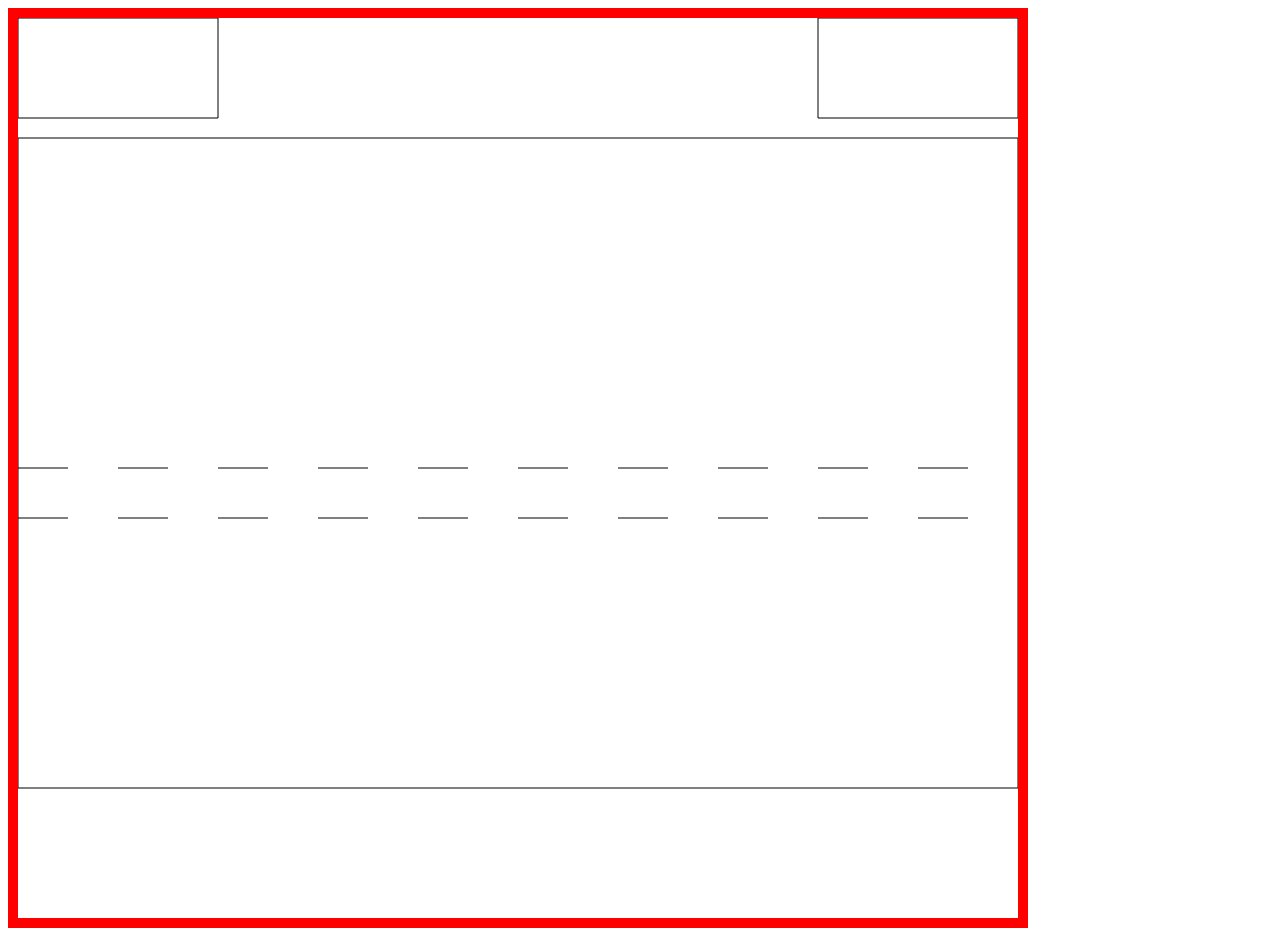
==== concept_art.html @ 1a1c0007 "added tons of shi*" ====
<!DOCTYPE html>
<html lang="en">
<head>
    <meta charset="UTF-8">
    <meta name="viewport" content="width=device-width, initial-scale=1.0">
    <title>Document</title>
    <style>
        canvas{
			border: rgb(255, 0, 0) 10px solid;
			}
    </style>
</head>
<body>
    <canvas id="canvas" width="1000" height="900">
		</canvas>
        <script>
				const canvas = document.getElementById("canvas");
				const ctx = canvas.getContext("2d");

                //draw the score box
                ctx.fillStyle = "black";
                ctx.beginPath();                
                ctx.rect(0,0,200,100);
                ctx.stroke();
                
                //draw the lives box
                ctx.fillStyle = "black";
                ctx.beginPath();                
                ctx.rect(800,0,200,100);
                ctx.stroke();

                //draw the edge of the road
                ctx.fillStyle = "black";
                ctx.beginPath();
                ctx.rect(0,120,1000,650);
                ctx.stroke();

                //draw the upper middle line of the road
                ctx.fillStyle = "yellow";
                ctx.beginPath();
                ctx.moveTo(0,450);
                ctx.lineTo(50,450);
                ctx.stroke();

                ctx.fillStyle = "yellow";
                ctx.beginPath();
                ctx.moveTo(100,450);
                ctx.lineTo(150,450);
                ctx.stroke();

                ctx.fillStyle = "yellow";
                ctx.beginPath();
                ctx.moveTo(200,450);
                ctx.lineTo(250,450);
                ctx.stroke();

                ctx.fillStyle = "yellow";
                ctx.beginPath();
                ctx.moveTo(300,450);
                ctx.lineTo(350,450);
                ctx.stroke();

                ctx.fillStyle = "yellow";
                ctx.beginPath();
                ctx.moveTo(400,450);
                ctx.lineTo(450,450);
                ctx.stroke();

                ctx.fillStyle = "yellow";
                ctx.beginPath();
                ctx.moveTo(500,450);
                ctx.lineTo(550,450);
                ctx.stroke();

                ctx.fillStyle = "yellow";
                ctx.beginPath();
                ctx.moveTo(600,450);
                ctx.lineTo(650,450);
                ctx.stroke();

                ctx.fillStyle = "yellow";
                ctx.beginPath();
                ctx.moveTo(700,450);
                ctx.lineTo(750,450);
                ctx.stroke();

                ctx.fillStyle = "yellow";
                ctx.beginPath();
                ctx.moveTo(800,450);
                ctx.lineTo(850,450);
                ctx.stroke();

                ctx.fillStyle = "yellow";
                ctx.beginPath();
                ctx.moveTo(900,450);
                ctx.lineTo(950,450);
                ctx.stroke();

                //draw the lower middle line of the road
                ctx.fillStyle = "yellow";
                ctx.beginPath();
                ctx.moveTo(0,500);
                ctx.lineTo(50,500);
                ctx.stroke();

                ctx.fillStyle = "yellow";
                ctx.beginPath();
                ctx.moveTo(100,500);
                ctx.lineTo(150,500);
                ctx.stroke();

                ctx.fillStyle = "yellow";
                ctx.beginPath();
                ctx.moveTo(200,500);
                ctx.lineTo(250,500);
                ctx.stroke();

                ctx.fillStyle = "yellow";
                ctx.beginPath();
                ctx.moveTo(300,500);
                ctx.lineTo(350,500);
                ctx.stroke();

                ctx.fillStyle = "yellow";
                ctx.beginPath();
                ctx.moveTo(400,500);
                ctx.lineTo(450,500);
                ctx.stroke();

                ctx.fillStyle = "yellow";
                ctx.beginPath();
                ctx.moveTo(500,500);
                ctx.lineTo(550,500);
                ctx.stroke();

                ctx.fillStyle = "yellow";
                ctx.beginPath();
                ctx.moveTo(600,500);
                ctx.lineTo(650,500);
                ctx.stroke();

                ctx.fillStyle = "yellow";
                ctx.beginPath();
                ctx.moveTo(700,500);
                ctx.lineTo(750,500);
                ctx.stroke();

                ctx.fillStyle = "yellow";
                ctx.beginPath();
                ctx.moveTo(800,500);
                ctx.lineTo(850,500);
                ctx.stroke();

                ctx.fillStyle = "yellow";
                ctx.beginPath();
                ctx.moveTo(900,500);
                ctx.lineTo(950,500);
                ctx.stroke();
                
        </script>        
</body>
</html>
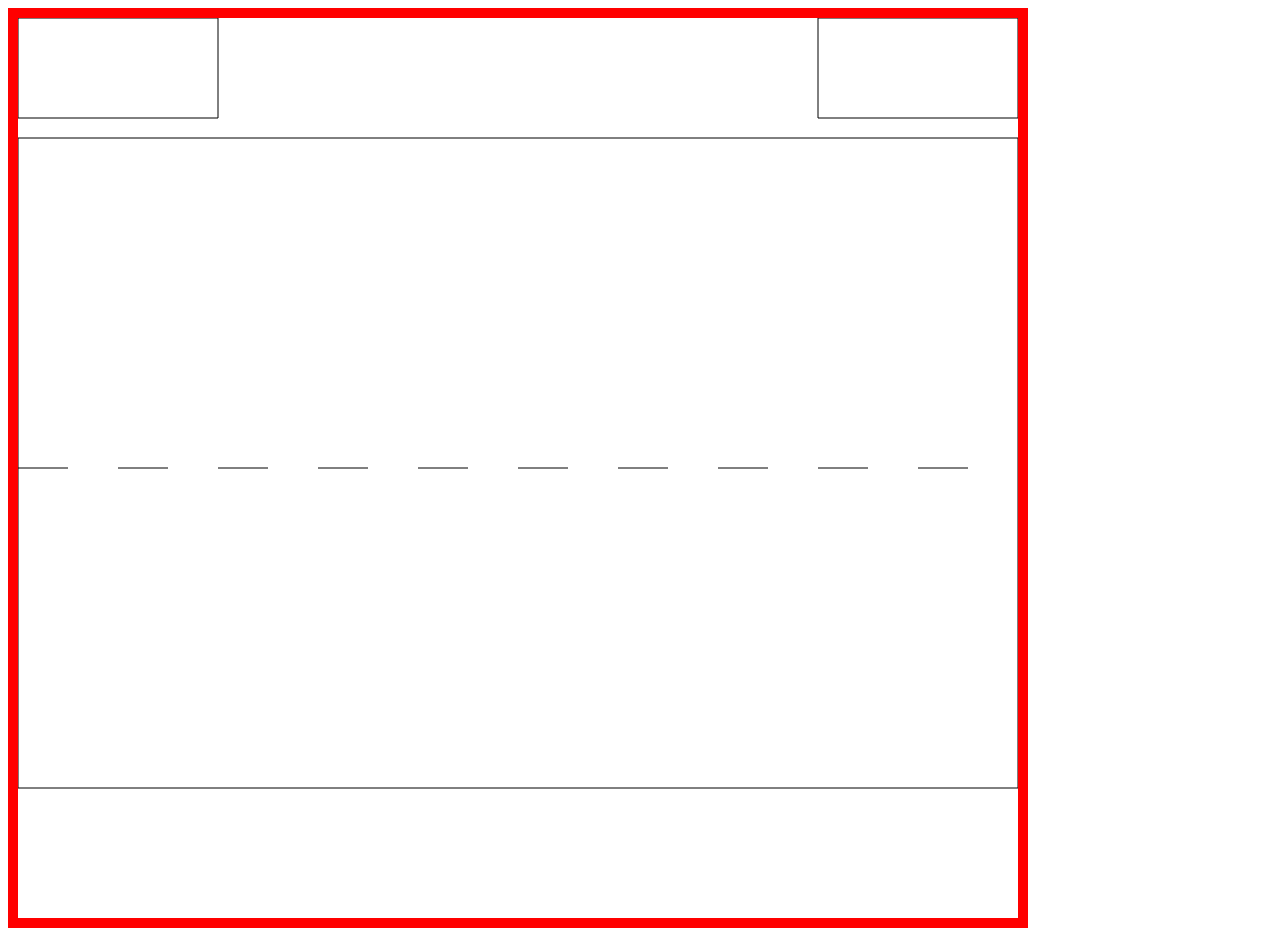
==== commit a7aeaa83: "removed some irrelevant things" ====
--- a/concept_art.html
+++ b/concept_art.html
@@ -95,67 +95,6 @@
                 ctx.moveTo(900,450);
                 ctx.lineTo(950,450);
                 ctx.stroke();
-
-                //draw the lower middle line of the road
-                ctx.fillStyle = "yellow";
-                ctx.beginPath();
-                ctx.moveTo(0,500);
-                ctx.lineTo(50,500);
-                ctx.stroke();
-
-                ctx.fillStyle = "yellow";
-                ctx.beginPath();
-                ctx.moveTo(100,500);
-                ctx.lineTo(150,500);
-                ctx.stroke();
-
-                ctx.fillStyle = "yellow";
-                ctx.beginPath();
-                ctx.moveTo(200,500);
-                ctx.lineTo(250,500);
-                ctx.stroke();
-
-                ctx.fillStyle = "yellow";
-                ctx.beginPath();
-                ctx.moveTo(300,500);
-                ctx.lineTo(350,500);
-                ctx.stroke();
-
-                ctx.fillStyle = "yellow";
-                ctx.beginPath();
-                ctx.moveTo(400,500);
-                ctx.lineTo(450,500);
-                ctx.stroke();
-
-                ctx.fillStyle = "yellow";
-                ctx.beginPath();
-                ctx.moveTo(500,500);
-                ctx.lineTo(550,500);
-                ctx.stroke();
-
-                ctx.fillStyle = "yellow";
-                ctx.beginPath();
-                ctx.moveTo(600,500);
-                ctx.lineTo(650,500);
-                ctx.stroke();
-
-                ctx.fillStyle = "yellow";
-                ctx.beginPath();
-                ctx.moveTo(700,500);
-                ctx.lineTo(750,500);
-                ctx.stroke();
-
-                ctx.fillStyle = "yellow";
-                ctx.beginPath();
-                ctx.moveTo(800,500);
-                ctx.lineTo(850,500);
-                ctx.stroke();
-
-                ctx.fillStyle = "yellow";
-                ctx.beginPath();
-                ctx.moveTo(900,500);
-                ctx.lineTo(950,500);
-                ctx.stroke();
                 
         </script>        
 </body>
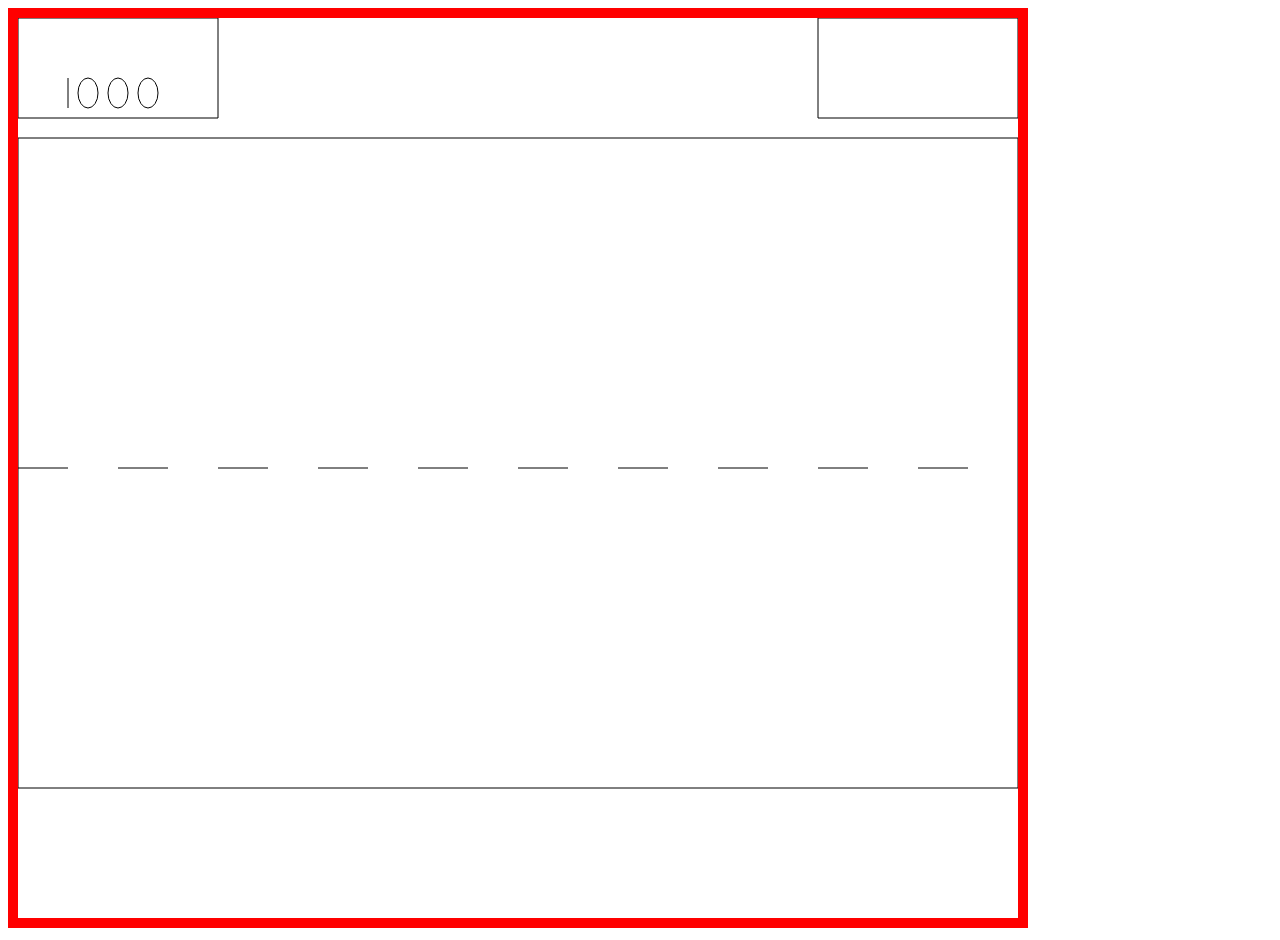
==== commit ae600a94: "added lots of stuff" ====
--- a/concept_art.html
+++ b/concept_art.html
@@ -18,17 +18,41 @@
 				const ctx = canvas.getContext("2d");
 
                 //draw the score box
+                    //box
                 ctx.fillStyle = "black";
                 ctx.beginPath();                
                 ctx.rect(0,0,200,100);
                 ctx.stroke();
-                
+                    //words/numbers
+                ctx.fillStyle = "black";
+                ctx.beginPath();
+                ctx.moveTo(50,60);
+                ctx.lineTo(50,90);
+                ctx.stroke();
+
+                ctx.fillStyle = "black";
+                ctx.beginPath();
+                ctx.ellipse(70, 75, 10, 15, 0, 0, 2*Math.PI);
+                ctx.stroke();
+
+                ctx.fillStyle = "black";
+                ctx.beginPath();
+                ctx.ellipse(100, 75, 10, 15, 0, 0, 2*Math.PI);
+                ctx.stroke();
+
+                ctx.fillStyle = "black";
+                ctx.beginPath();
+                ctx.ellipse(130, 75, 10, 15, 0, 0, 2*Math.PI);
+                ctx.stroke();
+
                 //draw the lives box
+                    //box
                 ctx.fillStyle = "black";
                 ctx.beginPath();                
                 ctx.rect(800,0,200,100);
                 ctx.stroke();
-
+                    //hearts
+                ctx.fillStyle = "black"
                 //draw the edge of the road
                 ctx.fillStyle = "black";
                 ctx.beginPath();
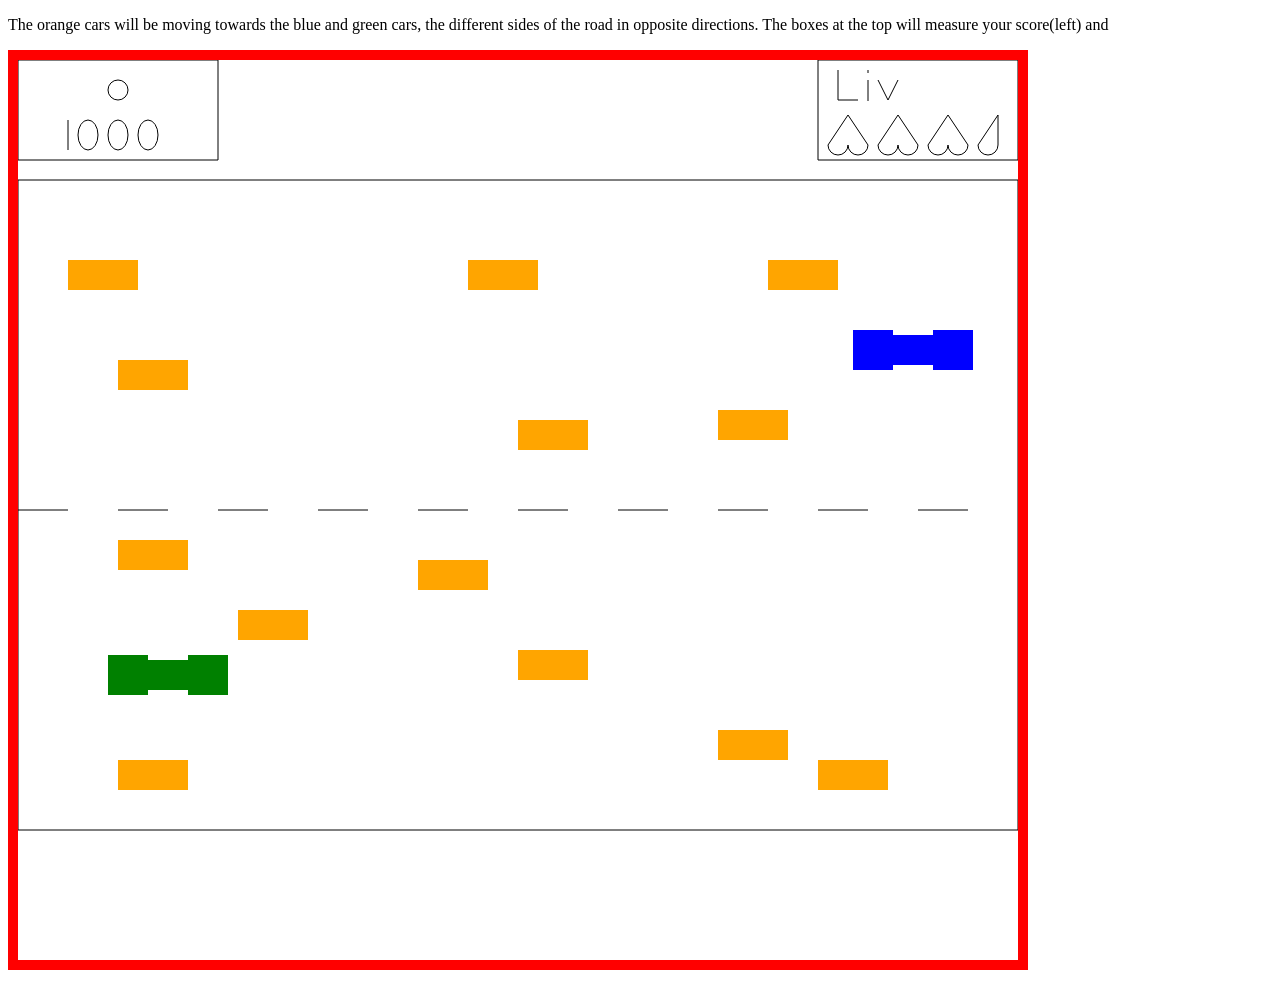
==== commit c029f69f: "added the cars and some info" ====
--- a/concept_art.html
+++ b/concept_art.html
@@ -11,6 +11,11 @@
     </style>
 </head>
 <body>
+    <p>
+        The orange cars will be moving towards the blue and green cars, the different sides of the road in opposite directions.
+        The boxes at the top will measure your score(left) and
+        
+    </p>
     <canvas id="canvas" width="1000" height="900">
 		</canvas>
         <script>
@@ -23,7 +28,7 @@
                 ctx.beginPath();                
                 ctx.rect(0,0,200,100);
                 ctx.stroke();
-                    //words/numbers
+                    //numbers
                 ctx.fillStyle = "black";
                 ctx.beginPath();
                 ctx.moveTo(50,60);
@@ -44,6 +49,11 @@
                 ctx.beginPath();
                 ctx.ellipse(130, 75, 10, 15, 0, 0, 2*Math.PI);
                 ctx.stroke();
+                    //words
+                ctx.fillStyle = "black";
+                ctx.beginPath();
+                ctx.arc(100,30,10,0,2*Math.PI);    
+                ctx.stroke();
 
                 //draw the lives box
                     //box
@@ -51,10 +61,131 @@
                 ctx.beginPath();                
                 ctx.rect(800,0,200,100);
                 ctx.stroke();
-                    //hearts
-                ctx.fillStyle = "black"
+                    //words
+                ctx.fillStyle = "black";
+                ctx.beginPath();
+                ctx.moveTo(820,10);
+                ctx.lineTo(820,40);
+                ctx.stroke();
+
+                ctx.fillStyle = "black";
+                ctx.beginPath();
+                ctx.moveTo(840,40);
+                ctx.lineTo(820,40);
+                ctx.stroke();
+
+                ctx.fillStyle = "black";
+                ctx.beginPath();
+                ctx.moveTo(850,20);
+                ctx.lineTo(850,41);
+                ctx.stroke();
+
+                ctx.fillStyle = "black";
+                ctx.beginPath();
+                ctx.moveTo(850,10);
+                ctx.lineTo(850,13);
+                ctx.stroke();
+
+                 ctx.fillStyle = "black";
+                ctx.beginPath();
+                ctx.moveTo(860,20);
+                ctx.lineTo(870,40);
+                ctx.stroke();
+
+                  ctx.fillStyle = "black";
+                ctx.beginPath();
+                ctx.moveTo(880,20);
+                ctx.lineTo(870,40);
+                ctx.stroke();
+
+
+                    //hearts (sorry their upside down, I can't figure out how to fix that)
+                        //tops
+                ctx.fillStyle = "black"
+				ctx.beginPath();
+				ctx.arc(820,85,10,0,1*Math.PI);
+				ctx.stroke();
+
+                ctx.fillStyle = "black"
+				ctx.beginPath();
+				ctx.arc(840,85,10,0,1*Math.PI);
+				ctx.stroke();
+
+                ctx.fillStyle = "black"
+				ctx.beginPath();
+				ctx.arc(870,85,10,0,1*Math.PI);
+				ctx.stroke();
+
+                ctx.fillStyle = "black"
+				ctx.beginPath();
+				ctx.arc(890,85,10,0,1*Math.PI);
+				ctx.stroke();
+
+                ctx.fillStyle = "black"
+				ctx.beginPath();
+				ctx.arc(920,85,10,0,1*Math.PI);
+				ctx.stroke();
+
+                ctx.fillStyle = "black"
+				ctx.beginPath();
+				ctx.arc(940,85,10,0,1*Math.PI);
+				ctx.stroke();
+
+                ctx.fillStyle = "black"
+				ctx.beginPath();
+				ctx.arc(970,85,10,0,1*Math.PI);
+				ctx.stroke();
+                        //bottoms
+
+                ctx.fillStyle = "black";
+                ctx.beginPath();
+                ctx.moveTo(830,55);
+                ctx.lineTo(850,85);
+                ctx.stroke();
+
+                ctx.fillStyle = "black";
+                ctx.beginPath();
+                ctx.moveTo(830,55);
+                ctx.lineTo(810,85);
+                ctx.stroke();
+
+                ctx.fillStyle = "black";
+                ctx.beginPath();
+                ctx.moveTo(880,55);
+                ctx.lineTo(900,85);
+                ctx.stroke();
+
+                ctx.fillStyle = "black";
+                ctx.beginPath();
+                ctx.moveTo(880,55);
+                ctx.lineTo(860,85);
+                ctx.stroke();
+
+                ctx.fillStyle = "black";
+                ctx.beginPath();
+                ctx.moveTo(930,55);
+                ctx.lineTo(950,85);
+                ctx.stroke();
+
+                ctx.fillStyle = "black";
+                ctx.beginPath();
+                ctx.moveTo(930,55);
+                ctx.lineTo(910,85);
+                ctx.stroke();
+
+                ctx.fillStyle = "black";
+                ctx.beginPath();
+                ctx.moveTo(980,55);
+                ctx.lineTo(960,85);
+                ctx.stroke();
+
+                ctx.fillStyle = "black";
+                ctx.beginPath();
+                ctx.moveTo(980,55);
+                ctx.lineTo(980,85);
+                ctx.stroke();
                 //draw the edge of the road
-                ctx.fillStyle = "black";
+                ctx.fillStyle ="black";
                 ctx.beginPath();
                 ctx.rect(0,120,1000,650);
                 ctx.stroke();
@@ -120,6 +251,69 @@
                 ctx.lineTo(950,450);
                 ctx.stroke();
                 
+                //non-player cars
+
+                ctx.fillStyle = "orange"
+                ctx.fillRect(100, 300,70,30);
+
+                ctx.fillStyle = "orange"
+                ctx.fillRect(450, 200,70,30);
+
+                ctx.fillStyle = "orange"
+                ctx.fillRect(100, 480,70,30);
+
+                ctx.fillStyle = "orange"
+                ctx.fillRect(220, 550,70,30);
+
+                ctx.fillStyle = "orange"
+                ctx.fillRect(700, 350,70,30);
+
+                ctx.fillStyle = "orange"
+                ctx.fillRect(400, 500,70,30);
+
+                ctx.fillStyle = "orange"
+                ctx.fillRect(750, 200,70,30);
+
+                ctx.fillStyle = "orange"
+                ctx.fillRect(50, 200,70,30);
+
+                ctx.fillStyle = "orange"
+                ctx.fillRect(800, 700,70,30);
+
+                ctx.fillStyle = "orange"
+                ctx.fillRect(700, 670,70,30);
+
+                ctx.fillStyle = "orange"
+                ctx.fillRect(500, 360,70,30);
+
+                ctx.fillStyle = "orange"
+                ctx.fillRect(500, 590,70,30);
+
+                ctx.fillStyle = "orange"
+                ctx.fillRect(100, 700,70,30);
+
+                //player 1 car
+
+                ctx.fillStyle = "green"
+                ctx.fillRect(100, 600,70,30);
+
+                ctx.fillStyle = "green"
+                ctx.fillRect(90, 595,40,40);
+
+                ctx.fillStyle = "green"
+                ctx.fillRect(170, 595,40,40);
+
+                //player 2 car
+
+                ctx.fillStyle = "blue"
+                ctx.fillRect(850, 275,70,30);
+
+                ctx.fillStyle = "blue"
+                ctx.fillRect(835, 270,40,40);
+
+                ctx.fillStyle = "blue"
+                ctx.fillRect(915, 270,40,40);
+
         </script>        
 </body>
 </html>
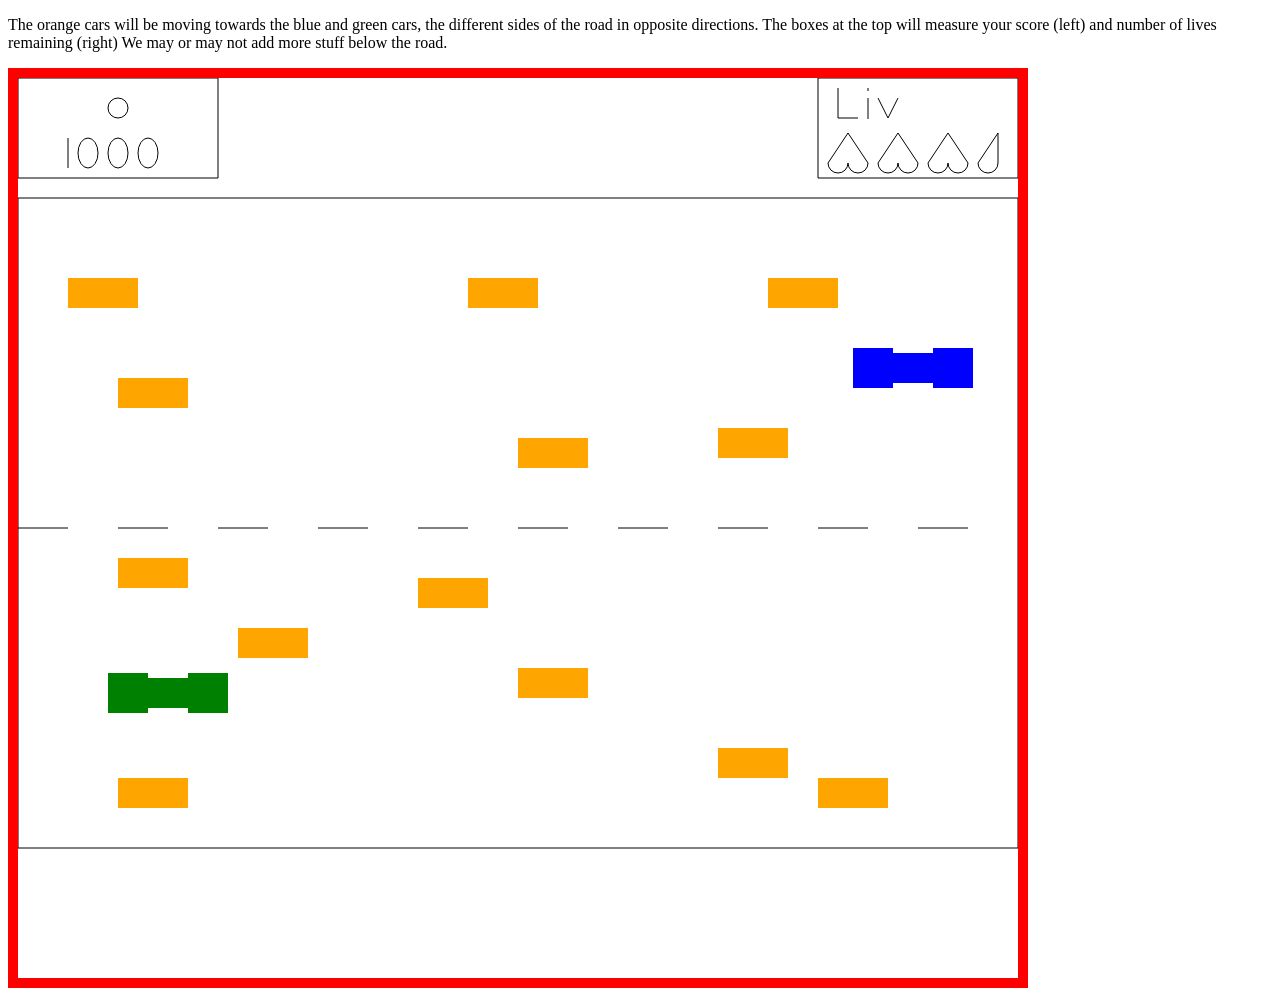
==== commit d0d8c5c5: "Im done for today" ====
--- a/concept_art.html
+++ b/concept_art.html
@@ -13,7 +13,8 @@
 <body>
     <p>
         The orange cars will be moving towards the blue and green cars, the different sides of the road in opposite directions.
-        The boxes at the top will measure your score(left) and
+        The boxes at the top will measure your score (left) and number of lives remaining (right)
+        We may or may not add more stuff below the road.
         
     </p>
     <canvas id="canvas" width="1000" height="900">
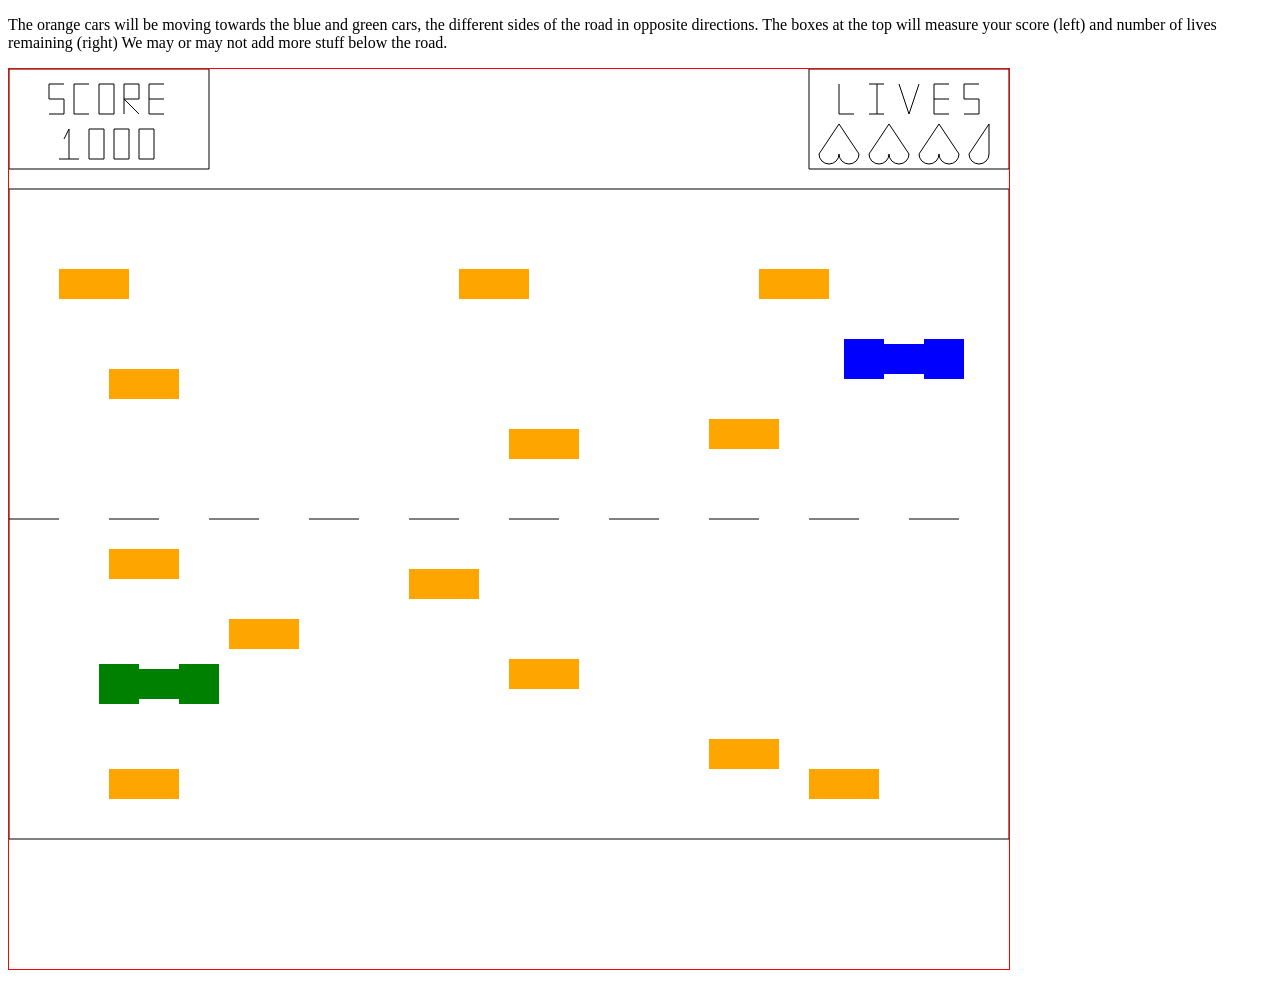
==== commit 487461b4: "holy shit" ====
--- a/concept_art.html
+++ b/concept_art.html
@@ -6,7 +6,7 @@
     <title>Document</title>
     <style>
         canvas{
-			border: rgb(255, 0, 0) 10px solid;
+			border: rgb(255, 0, 0) 1px solid;
 			}
     </style>
 </head>
@@ -30,32 +30,223 @@
                 ctx.rect(0,0,200,100);
                 ctx.stroke();
                     //numbers
-                ctx.fillStyle = "black";
-                ctx.beginPath();
-                ctx.moveTo(50,60);
+                        //#1
+                ctx.fillStyle = "black";
+                ctx.beginPath();
+                ctx.moveTo(60,60);
+                ctx.lineTo(60,90);
+                ctx.stroke();
+
+                ctx.fillStyle = "black";
+                ctx.beginPath();
+                ctx.moveTo(70,90);
                 ctx.lineTo(50,90);
                 ctx.stroke();
 
                 ctx.fillStyle = "black";
                 ctx.beginPath();
-                ctx.ellipse(70, 75, 10, 15, 0, 0, 2*Math.PI);
-                ctx.stroke();
-
-                ctx.fillStyle = "black";
-                ctx.beginPath();
-                ctx.ellipse(100, 75, 10, 15, 0, 0, 2*Math.PI);
-                ctx.stroke();
-
-                ctx.fillStyle = "black";
-                ctx.beginPath();
-                ctx.ellipse(130, 75, 10, 15, 0, 0, 2*Math.PI);
-                ctx.stroke();
-                    //words
-                ctx.fillStyle = "black";
-                ctx.beginPath();
-                ctx.arc(100,30,10,0,2*Math.PI);    
-                ctx.stroke();
-
+                ctx.moveTo(60,60);
+                ctx.lineTo(55,70);
+                ctx.stroke();
+                        //#2
+                ctx.fillStyle = "black";
+                ctx.beginPath();
+                ctx.moveTo(95,60);
+                ctx.lineTo(80,60);    
+                ctx.stroke();
+
+                ctx.fillStyle = "black";
+                ctx.beginPath();
+                ctx.moveTo(80,60);
+                ctx.lineTo(80,90);    
+                ctx.stroke();
+
+                ctx.fillStyle = "black";
+                ctx.beginPath();
+                ctx.moveTo(95,90);
+                ctx.lineTo(80,90);    
+                ctx.stroke();
+
+                ctx.fillStyle = "black";
+                ctx.beginPath();
+                ctx.moveTo(95,60);
+                ctx.lineTo(95,90);    
+                ctx.stroke();
+                        //#3
+                 ctx.fillStyle = "black";
+                ctx.beginPath();
+                ctx.moveTo(120,60);
+                ctx.lineTo(105,60);    
+                ctx.stroke();
+
+                ctx.fillStyle = "black";
+                ctx.beginPath();
+                ctx.moveTo(105,60);
+                ctx.lineTo(105,90);    
+                ctx.stroke();
+
+                ctx.fillStyle = "black";
+                ctx.beginPath();
+                ctx.moveTo(120,90);
+                ctx.lineTo(105,90);    
+                ctx.stroke();
+
+                ctx.fillStyle = "black";
+                ctx.beginPath();
+                ctx.moveTo(120,60);
+                ctx.lineTo(120,90);    
+                ctx.stroke();
+                        //#4
+                ctx.fillStyle = "black";
+                ctx.beginPath();
+                ctx.moveTo(145,60);
+                ctx.lineTo(130,60);    
+                ctx.stroke();
+
+                ctx.fillStyle = "black";
+                ctx.beginPath();
+                ctx.moveTo(130,60);
+                ctx.lineTo(130,90);    
+                ctx.stroke();
+
+                ctx.fillStyle = "black";
+                ctx.beginPath();
+                ctx.moveTo(145,90);
+                ctx.lineTo(130,90);    
+                ctx.stroke();
+
+                ctx.fillStyle = "black";
+                ctx.beginPath();
+                ctx.moveTo(145,60);
+                ctx.lineTo(145,90);    
+                ctx.stroke();
+                    //letters
+                        //S
+                ctx.fillStyle = "black";
+                ctx.beginPath();
+                ctx.moveTo(40,15);
+                ctx.lineTo(55,15);    
+                ctx.stroke();
+
+                ctx.fillStyle = "black";
+                ctx.beginPath();
+                ctx.moveTo(40,15);
+                ctx.lineTo(40,30);    
+                ctx.stroke();
+
+                ctx.fillStyle = "black";
+                ctx.beginPath();
+                ctx.moveTo(40,30);
+                ctx.lineTo(55,30);    
+                ctx.stroke();
+
+                ctx.fillStyle = "black";
+                ctx.beginPath();
+                ctx.moveTo(55,45);
+                ctx.lineTo(55,30);    
+                ctx.stroke();
+
+                ctx.fillStyle = "black";
+                ctx.beginPath();
+                ctx.moveTo(40,45);
+                ctx.lineTo(55,45);    
+                ctx.stroke();
+                        //C
+                 ctx.fillStyle = "black";
+                ctx.beginPath();
+                ctx.moveTo(80,15);
+                ctx.lineTo(65,15);    
+                ctx.stroke();
+
+                 ctx.fillStyle = "black";
+                ctx.beginPath();
+                ctx.moveTo(65,15);
+                ctx.lineTo(65,45);    
+                ctx.stroke();
+
+                 ctx.fillStyle = "black";
+                ctx.beginPath();
+                ctx.moveTo(80,45);
+                ctx.lineTo(65,45);    
+                ctx.stroke();
+                        //O
+                ctx.fillStyle = "black";
+                ctx.beginPath();
+                ctx.moveTo(105,15);
+                ctx.lineTo(90,15);    
+                ctx.stroke();
+
+                ctx.fillStyle = "black";
+                ctx.beginPath();
+                ctx.moveTo(90,15);
+                ctx.lineTo(90,45);    
+                ctx.stroke();
+
+                ctx.fillStyle = "black";
+                ctx.beginPath();
+                ctx.moveTo(105,45);
+                ctx.lineTo(90,45);    
+                ctx.stroke();
+
+                ctx.fillStyle = "black";
+                ctx.beginPath();
+                ctx.moveTo(105,15);
+                ctx.lineTo(105,45);    
+                ctx.stroke();
+                        //R
+                ctx.fillStyle = "black";
+                ctx.beginPath();
+                ctx.moveTo(115,15);
+                ctx.lineTo(115,45);    
+                ctx.stroke();
+
+                ctx.fillStyle = "black";
+                ctx.beginPath();
+                ctx.moveTo(115,15);
+                ctx.lineTo(130,15);    
+                ctx.stroke();
+
+                ctx.fillStyle = "black";
+                ctx.beginPath();
+                ctx.moveTo(130,15);
+                ctx.lineTo(130,30);    
+                ctx.stroke();
+
+                ctx.fillStyle = "black";
+                ctx.beginPath();
+                ctx.moveTo(130,30);
+                ctx.lineTo(115,30);    
+                ctx.stroke();
+
+                ctx.fillStyle = "black";
+                ctx.beginPath();
+                ctx.moveTo(115,30);
+                ctx.lineTo(130,45);    
+                ctx.stroke();
+                        //E
+                ctx.fillStyle = "black";
+                ctx.beginPath();
+                ctx.moveTo(140,15);
+                ctx.lineTo(140,45);    
+                ctx.stroke();
+
+                ctx.fillStyle = "black";
+                ctx.beginPath();
+                ctx.moveTo(140,15);
+                ctx.lineTo(155,15);    
+                ctx.stroke();
+
+                ctx.fillStyle = "black";
+                ctx.beginPath();
+                ctx.moveTo(140,30);
+                ctx.lineTo(155,30);    
+                ctx.stroke();
+
+                ctx.fillStyle = "black";
+                ctx.beginPath();
+                ctx.moveTo(140,45);
+                ctx.lineTo(155,45);    
+                ctx.stroke();
                 //draw the lives box
                     //box
                 ctx.fillStyle = "black";
@@ -63,42 +254,105 @@
                 ctx.rect(800,0,200,100);
                 ctx.stroke();
                     //words
-                ctx.fillStyle = "black";
-                ctx.beginPath();
-                ctx.moveTo(820,10);
-                ctx.lineTo(820,40);
-                ctx.stroke();
-
-                ctx.fillStyle = "black";
-                ctx.beginPath();
-                ctx.moveTo(840,40);
-                ctx.lineTo(820,40);
-                ctx.stroke();
-
-                ctx.fillStyle = "black";
-                ctx.beginPath();
-                ctx.moveTo(850,20);
-                ctx.lineTo(850,41);
-                ctx.stroke();
-
-                ctx.fillStyle = "black";
-                ctx.beginPath();
-                ctx.moveTo(850,10);
-                ctx.lineTo(850,13);
-                ctx.stroke();
-
-                 ctx.fillStyle = "black";
-                ctx.beginPath();
-                ctx.moveTo(860,20);
-                ctx.lineTo(870,40);
-                ctx.stroke();
-
-                  ctx.fillStyle = "black";
-                ctx.beginPath();
-                ctx.moveTo(880,20);
-                ctx.lineTo(870,40);
-                ctx.stroke();
-
+                        //L
+                ctx.fillStyle = "black";
+                ctx.beginPath();
+                ctx.moveTo(830,15);
+                ctx.lineTo(830,45);
+                ctx.stroke();
+
+                ctx.fillStyle = "black";
+                ctx.beginPath();
+                ctx.moveTo(845,45);
+                ctx.lineTo(830,45);
+                ctx.stroke();
+                        //I
+                ctx.fillStyle = "black";
+                ctx.beginPath();
+                ctx.moveTo(868,15);
+                ctx.lineTo(868,45);
+                ctx.stroke();
+
+                ctx.fillStyle = "black";
+                ctx.beginPath();
+                ctx.moveTo(860,45);
+                ctx.lineTo(875,45);    
+                ctx.stroke();
+
+                ctx.fillStyle = "black";
+                ctx.beginPath();
+                ctx.moveTo(860,15);
+                ctx.lineTo(875,15);    
+                ctx.stroke();
+                        //V
+
+                ctx.fillStyle = "black";
+                ctx.beginPath();
+                ctx.moveTo(890,15);
+                ctx.lineTo(900,45);
+                ctx.stroke();
+
+                ctx.fillStyle = "black";
+                ctx.beginPath();
+                ctx.moveTo(910,15);
+                ctx.lineTo(900,45);
+                ctx.stroke();
+
+                        //E
+                ctx.fillStyle = "black";
+                ctx.beginPath();
+                ctx.moveTo(925,15);
+                ctx.lineTo(925,45);    
+                ctx.stroke();
+
+                ctx.fillStyle = "black";
+                ctx.beginPath();
+                ctx.moveTo(925,15);
+                ctx.lineTo(940,15);    
+                ctx.stroke();
+
+                ctx.fillStyle = "black";
+                ctx.beginPath();
+                ctx.moveTo(925,30);
+                ctx.lineTo(940,30);    
+                ctx.stroke();
+
+                ctx.fillStyle = "black";
+                ctx.beginPath();
+                ctx.moveTo(925,45);
+                ctx.lineTo(940,45);    
+                ctx.stroke();
+
+                        //S
+                ctx.fillStyle = "black";
+                ctx.beginPath();
+                ctx.moveTo(955,15);
+                ctx.lineTo(970,15);    
+                ctx.stroke();
+
+                ctx.fillStyle = "black";
+                ctx.beginPath();
+                ctx.moveTo(955,15);
+                ctx.lineTo(955,30);    
+                ctx.stroke();
+
+                ctx.fillStyle = "black";
+                ctx.beginPath();
+                ctx.moveTo(955,30);
+                ctx.lineTo(970,30);    
+                ctx.stroke();
+
+                ctx.fillStyle = "black";
+                ctx.beginPath();
+                ctx.moveTo(970,45);
+                ctx.lineTo(970,30);    
+                ctx.stroke();
+
+                ctx.fillStyle = "black";
+                ctx.beginPath();
+                ctx.moveTo(955,45);
+                ctx.lineTo(970,45);    
+                ctx.stroke();
 
                     //hearts (sorry their upside down, I can't figure out how to fix that)
                         //tops
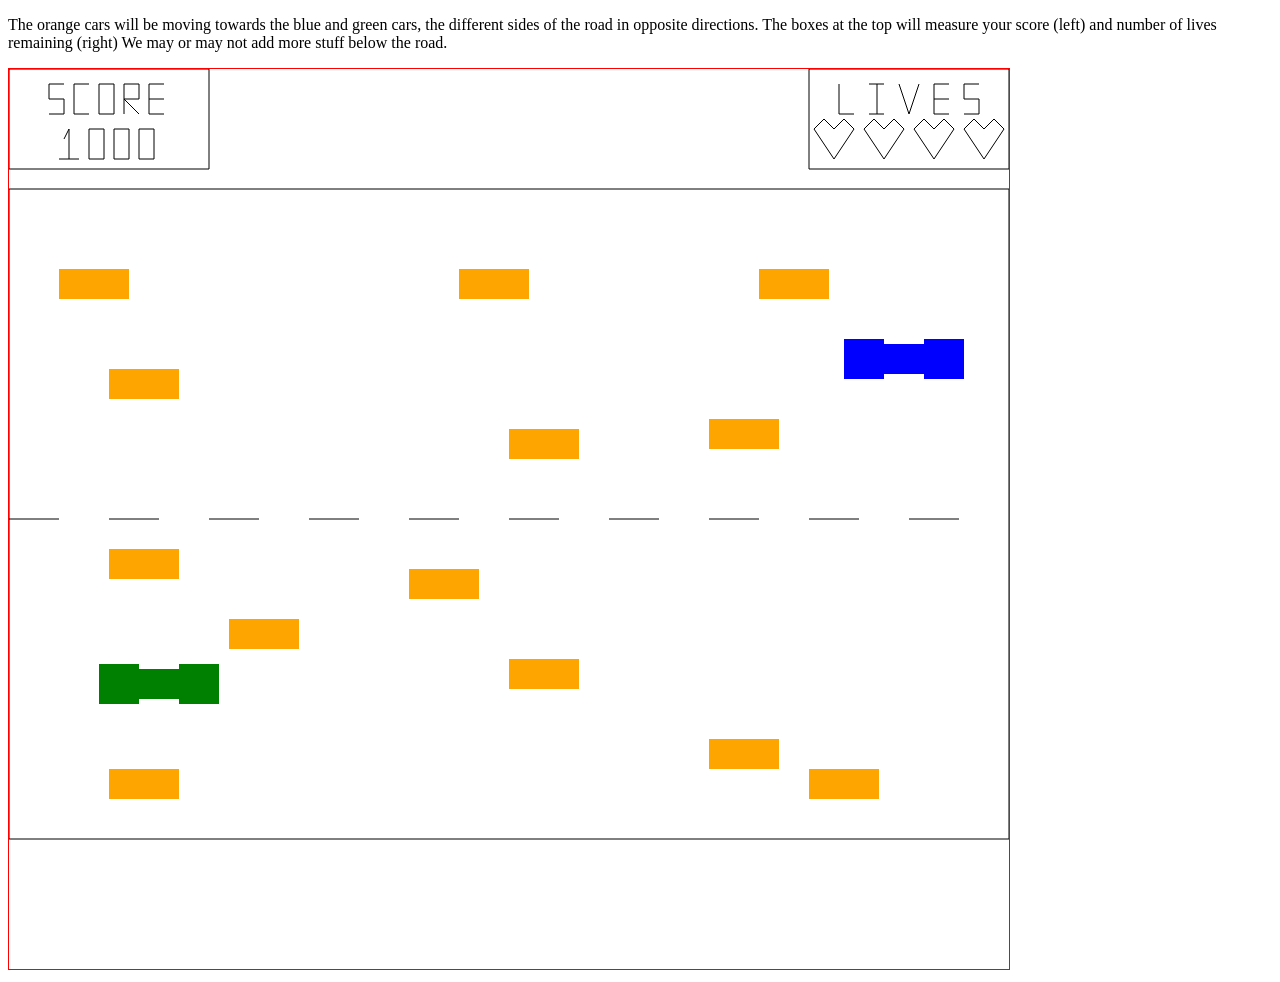
==== commit 2e085998: "finishing touches on hearts" ====
--- a/concept_art.html
+++ b/concept_art.html
@@ -354,91 +354,177 @@
                 ctx.lineTo(970,45);    
                 ctx.stroke();
 
-                    //hearts (sorry their upside down, I can't figure out how to fix that)
+                    //hearts
                         //tops
-                ctx.fillStyle = "black"
-				ctx.beginPath();
-				ctx.arc(820,85,10,0,1*Math.PI);
-				ctx.stroke();
-
-                ctx.fillStyle = "black"
-				ctx.beginPath();
-				ctx.arc(840,85,10,0,1*Math.PI);
-				ctx.stroke();
-
-                ctx.fillStyle = "black"
-				ctx.beginPath();
-				ctx.arc(870,85,10,0,1*Math.PI);
-				ctx.stroke();
-
-                ctx.fillStyle = "black"
-				ctx.beginPath();
-				ctx.arc(890,85,10,0,1*Math.PI);
-				ctx.stroke();
-
-                ctx.fillStyle = "black"
-				ctx.beginPath();
-				ctx.arc(920,85,10,0,1*Math.PI);
-				ctx.stroke();
-
-                ctx.fillStyle = "black"
-				ctx.beginPath();
-				ctx.arc(940,85,10,0,1*Math.PI);
-				ctx.stroke();
-
-                ctx.fillStyle = "black"
-				ctx.beginPath();
-				ctx.arc(970,85,10,0,1*Math.PI);
-				ctx.stroke();
+                ctx.fillStyle = "black";
+                ctx.beginPath();
+                ctx.moveTo(825,60);
+                ctx.lineTo(835,50);
+                ctx.stroke();
+
+                ctx.fillStyle = "black";
+                ctx.beginPath();
+                ctx.moveTo(835,50);
+                ctx.lineTo(845,60);
+                ctx.stroke();
+
+                ctx.fillStyle = "black";
+                ctx.beginPath();
+                ctx.moveTo(805,60);
+                ctx.lineTo(815,50);
+                ctx.stroke();
+
+                ctx.fillStyle = "black";
+                ctx.beginPath();
+                ctx.moveTo(815,50);
+                ctx.lineTo(825,60);
+                ctx.stroke();
+
+                ctx.fillStyle = "black";
+                ctx.beginPath();
+                ctx.moveTo(825,60);
+                ctx.lineTo(835,50);
+                ctx.stroke();
+
+                ctx.fillStyle = "black";
+                ctx.beginPath();
+                ctx.moveTo(835,50);
+                ctx.lineTo(845,60);
+                ctx.stroke();
+
+                ctx.fillStyle = "black";
+                ctx.beginPath();
+                ctx.moveTo(855,60);
+                ctx.lineTo(865,50);
+                ctx.stroke();
+
+                ctx.fillStyle = "black";
+                ctx.beginPath();
+                ctx.moveTo(865,50);
+                ctx.lineTo(875,60);
+                ctx.stroke();
+
+                ctx.fillStyle = "black";
+                ctx.beginPath();
+                ctx.moveTo(875,60);
+                ctx.lineTo(885,50);
+                ctx.stroke();
+
+                ctx.fillStyle = "black";
+                ctx.beginPath();
+                ctx.moveTo(885,50);
+                ctx.lineTo(895,60);
+                ctx.stroke();
+
+                ctx.fillStyle = "black";
+                ctx.beginPath();
+                ctx.moveTo(905,60);
+                ctx.lineTo(915,50);
+                ctx.stroke();
+
+                ctx.fillStyle = "black";
+                ctx.beginPath();
+                ctx.moveTo(915,50);
+                ctx.lineTo(925,60);
+                ctx.stroke();
+
+                ctx.fillStyle = "black";
+                ctx.beginPath();
+                ctx.moveTo(925,60);
+                ctx.lineTo(935,50);
+                ctx.stroke();
+
+                ctx.fillStyle = "black";
+                ctx.beginPath();
+                ctx.moveTo(935,50);
+                ctx.lineTo(945,60);
+                ctx.stroke();
+
+                ctx.fillStyle = "black";
+                ctx.beginPath();
+                ctx.moveTo(925,60);
+                ctx.lineTo(935,50);
+                ctx.stroke();
+
+                ctx.fillStyle = "black";
+                ctx.beginPath();
+                ctx.moveTo(935,50);
+                ctx.lineTo(945,60);
+                ctx.stroke();
+
+                ctx.fillStyle = "black";
+                ctx.beginPath();
+                ctx.moveTo(955,60);
+                ctx.lineTo(965,50);
+                ctx.stroke();
+
+                ctx.fillStyle = "black";
+                ctx.beginPath();
+                ctx.moveTo(965,50);
+                ctx.lineTo(975,60);
+                ctx.stroke();
+
+                ctx.fillStyle = "black";
+                ctx.beginPath();
+                ctx.moveTo(975,60);
+                ctx.lineTo(985,50);
+                ctx.stroke();
+
+                ctx.fillStyle = "black";
+                ctx.beginPath();
+                ctx.moveTo(985,50);
+                ctx.lineTo(995,60);
+                ctx.stroke();
+
                         //bottoms
-
-                ctx.fillStyle = "black";
-                ctx.beginPath();
-                ctx.moveTo(830,55);
-                ctx.lineTo(850,85);
-                ctx.stroke();
-
-                ctx.fillStyle = "black";
-                ctx.beginPath();
-                ctx.moveTo(830,55);
-                ctx.lineTo(810,85);
-                ctx.stroke();
-
-                ctx.fillStyle = "black";
-                ctx.beginPath();
-                ctx.moveTo(880,55);
-                ctx.lineTo(900,85);
-                ctx.stroke();
-
-                ctx.fillStyle = "black";
-                ctx.beginPath();
-                ctx.moveTo(880,55);
-                ctx.lineTo(860,85);
-                ctx.stroke();
-
-                ctx.fillStyle = "black";
-                ctx.beginPath();
-                ctx.moveTo(930,55);
-                ctx.lineTo(950,85);
-                ctx.stroke();
-
-                ctx.fillStyle = "black";
-                ctx.beginPath();
-                ctx.moveTo(930,55);
-                ctx.lineTo(910,85);
-                ctx.stroke();
-
-                ctx.fillStyle = "black";
-                ctx.beginPath();
-                ctx.moveTo(980,55);
-                ctx.lineTo(960,85);
-                ctx.stroke();
-
-                ctx.fillStyle = "black";
-                ctx.beginPath();
-                ctx.moveTo(980,55);
-                ctx.lineTo(980,85);
-                ctx.stroke();
+                ctx.fillStyle = "black";
+                ctx.beginPath();
+                ctx.moveTo(825,90);
+                ctx.lineTo(845,60);
+                ctx.stroke();
+
+                ctx.fillStyle = "black";
+                ctx.beginPath();
+                ctx.moveTo(825,90);
+                ctx.lineTo(805,60);
+                ctx.stroke();
+
+                ctx.fillStyle = "black";
+                ctx.beginPath();
+                ctx.moveTo(895,60);
+                ctx.lineTo(875,90);
+                ctx.stroke();
+
+                ctx.fillStyle = "black";
+                ctx.beginPath();
+                ctx.moveTo(875,90);
+                ctx.lineTo(855,60);
+                ctx.stroke();
+
+                ctx.fillStyle = "black";
+                ctx.beginPath();
+                ctx.moveTo(925,90);
+                ctx.lineTo(945,60);
+                ctx.stroke();
+
+                ctx.fillStyle = "black";
+                ctx.beginPath();
+                ctx.moveTo(925,90);
+                ctx.lineTo(905,60);
+                ctx.stroke();
+
+                ctx.fillStyle = "black";
+                ctx.beginPath();
+                ctx.moveTo(975,90);
+                ctx.lineTo(955,60);
+                ctx.stroke();
+
+                ctx.fillStyle = "black";
+                ctx.beginPath();
+                ctx.moveTo(975,90);
+                ctx.lineTo(995,60);
+                ctx.stroke();
+
                 //draw the edge of the road
                 ctx.fillStyle ="black";
                 ctx.beginPath();
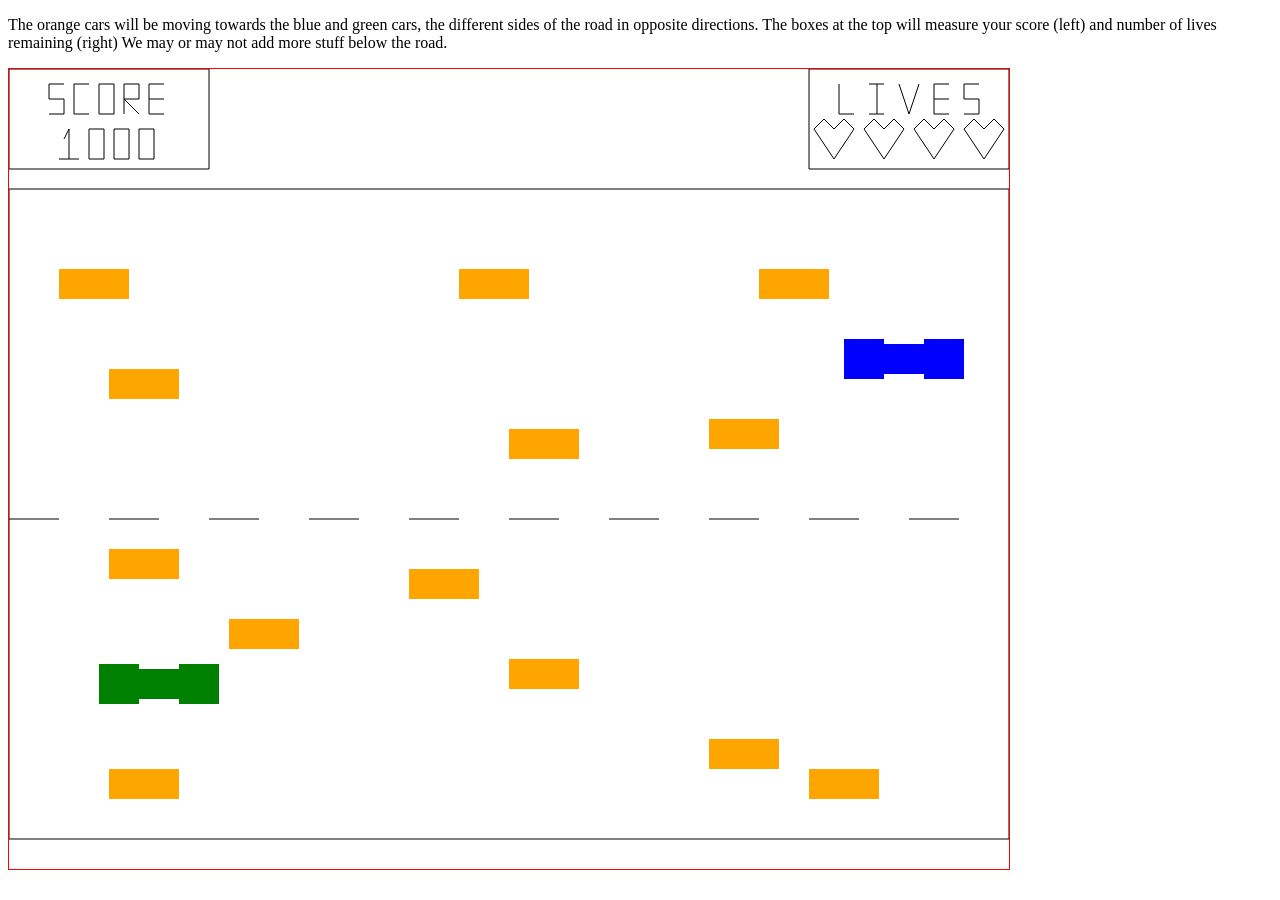
==== commit 3e88a9df: "made canvas smaller" ====
--- a/concept_art.html
+++ b/concept_art.html
@@ -17,7 +17,7 @@
         We may or may not add more stuff below the road.
         
     </p>
-    <canvas id="canvas" width="1000" height="900">
+    <canvas id="canvas" width="1000" height="800">
 		</canvas>
         <script>
 				const canvas = document.getElementById("canvas");
